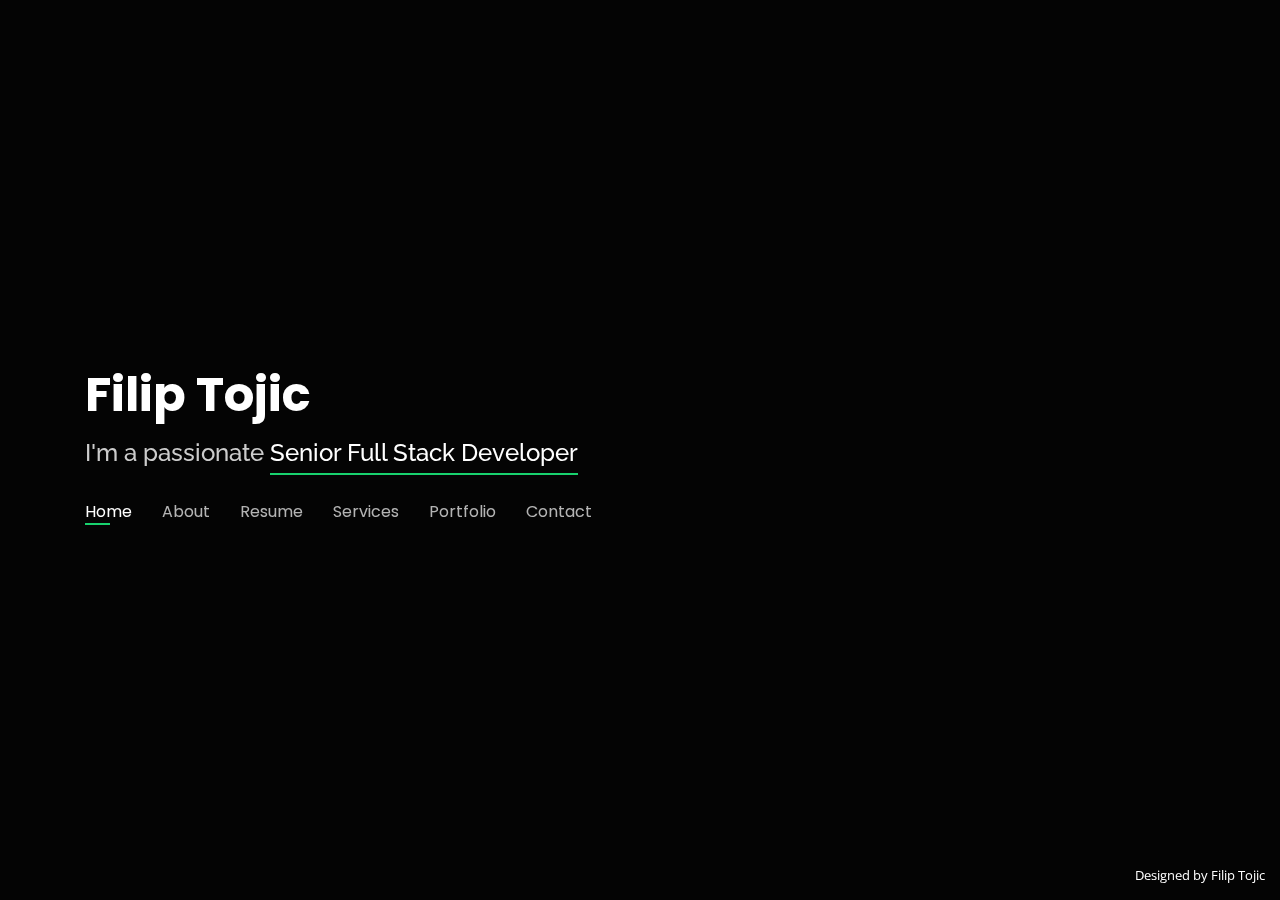
==== Filip Tojic/index.html @ d5a3f1e0 "Add files via upload" ====
<!DOCTYPE html>
<html lang="en">

<head>
  <meta charset="utf-8">
  <meta content="width=device-width, initial-scale=1.0" name="viewport">

  <title>Filip Tojic Portfolio</title>
  <meta content="" name="description">
  <meta content="" name="keywords">

  <!-- Favicons -->
  <link href="assets/img/favicon.png" rel="icon">
  <link href="assets/img/apple-touch-icon.png" rel="apple-touch-icon">

  <!-- Google Fonts -->
  <link href="https://fonts.googleapis.com/css?family=Open+Sans:300,300i,400,400i,600,600i,700,700i|Raleway:300,300i,400,400i,500,500i,600,600i,700,700i|Poppins:300,300i,400,400i,500,500i,600,600i,700,700i" rel="stylesheet">

  <!-- Vendor CSS Files -->
  <link href="assets/vendor/bootstrap/css/bootstrap.min.css" rel="stylesheet">
  <link href="assets/vendor/icofont/icofont.min.css" rel="stylesheet">
  <link href="assets/vendor/remixicon/remixicon.css" rel="stylesheet">
  <link href="assets/vendor/owl.carousel/assets/owl.carousel.min.css" rel="stylesheet">
  <link href="assets/vendor/boxicons/css/boxicons.min.css" rel="stylesheet">
  <link href="assets/vendor/venobox/venobox.css" rel="stylesheet">

  <!-- Template Main CSS File -->
  <link href="assets/css/style.css" rel="stylesheet">

  <!-- =======================================================
  * Template Name: Personal - v2.5.1
  * Template URL: https://bootstrapmade.com/personal-free-resume-bootstrap-template/
  * Author: BootstrapMade.com
  * License: https://bootstrapmade.com/license/
  ======================================================== -->
</head>

<body>

  <!-- ======= Header ======= -->
  <header id="header" class="header-tops">
    <div class="container">

      <h1><a href="index.html">Filip Tojic</a></h1>
      <!-- Uncomment below if you prefer to use an image logo -->
      <!-- <a href="index.html" class="mr-auto"><img src="assets/img/logo.png" alt="" class="img-fluid"></a> -->
      <h2>I'm a passionate <span>Senior Full Stack Developer

      <nav class="nav-menu d-none d-lg-block">
        <ul>
          <li class="active"><a href="#header">Home</a></li>
          <li><a href="#about">About</a></li>
          <li><a href="#resume">Resume</a></li>
          <li><a href="#services">Services</a></li>
          <li><a href="#portfolio">Portfolio</a></li>
          <li><a href="#contact">Contact</a></li>
        </ul>
      </nav><!-- .nav-menu -->

  </header><!-- End Header -->

  <!-- ======= About Section ======= -->
  <section id="about" class="about">

    <!-- ======= About Me ======= -->
    <div class="about-me container">

      <div class="section-title">
        <h2>About</h2>
        <p>Learn more about me</p>
      </div>

      <div class="row">
        <div class="col-lg-4" data-aos="fade-right">
          <img src="assets/img/me.jfif" class="img-fluid" alt="">
        </div>
        <div class="col-lg-8 pt-4 pt-lg-0 content" data-aos="fade-left">
          <h3>Senior Full Stack Developer</h3>
          <p class="font-italic">
            I am a full stack developer with several years of practical experience in the field of web & mobile app development.
            A good team player who is proactive in communication, disciplined and punctual person in work
          </p>
          <div class="row">
            <div class="col-lg-6">
              <ul>
                <li><i class="icofont-rounded-right"></i> <strong>City:</strong> Novi Sad Metropolitan Area</li>
              </ul>
            </div>
            <div class="col-lg-6">
              <ul>
                <li><i class="icofont-rounded-right"></i> <strong>Email:</strong> email@example.com</li>
              </ul>
            </div>
          </div>
        </div>
      </div>

    </div><!-- End About Me -->

    <!-- ======= Skills  ======= -->
    <div class="skills container">

      <div class="section-title">
        <h2>Skills</h2>
      </div>

      <div class="row skills-content">

        <div class="col-lg-6">

          <div class="progress">
            <span class="skill">React <i class="val">100%</i></span>
            <div class="progress-bar-wrap">
              <div class="progress-bar" role="progressbar" aria-valuenow="100" aria-valuemin="0" aria-valuemax="100"></div>
            </div>
          </div>

          <div class="progress">
            <span class="skill">Vue <i class="val">90%</i></span>
            <div class="progress-bar-wrap">
              <div class="progress-bar" role="progressbar" aria-valuenow="90" aria-valuemin="0" aria-valuemax="100"></div>
            </div>
          </div>

          <div class="progress">
            <span class="skill">Angular <i class="val">95%</i></span>
            <div class="progress-bar-wrap">
              <div class="progress-bar" role="progressbar" aria-valuenow="95" aria-valuemin="0" aria-valuemax="100"></div>
            </div>
          </div>

        </div>

        <div class="col-lg-6">

          <div class="progress">
            <span class="skill">Node.js <i class="val">80%</i></span>
            <div class="progress-bar-wrap">
              <div class="progress-bar" role="progressbar" aria-valuenow="80" aria-valuemin="0" aria-valuemax="100"></div>
            </div>
          </div>

          <div class="progress">
            <span class="skill">Laravel <i class="val">90%</i></span>
            <div class="progress-bar-wrap">
              <div class="progress-bar" role="progressbar" aria-valuenow="90" aria-valuemin="0" aria-valuemax="100"></div>
            </div>
          </div>

          <div class="progress">
            <span class="skill">HTML/CSS <i class="val">90%</i></span>
            <div class="progress-bar-wrap">
              <div class="progress-bar" role="progressbar" aria-valuenow="90" aria-valuemin="0" aria-valuemax="100"></div>
            </div>
          </div>

        </div>

      </div>

    </div><!-- End Skills -->
  </section><!-- End About Section -->

  <!-- ======= Resume Section ======= -->
  <section id="resume" class="resume">
    <div class="container">

      <div class="section-title">
        <h2>Resume</h2>
        <p>Check My Resume</p>
      </div>

      <div class="row">
        <div class="col-lg-6">

          <h3 class="resume-title">Education</h3>
          <div class="resume-item">
            <h4>Bachelor's degree, Computer Science</h4>
            <h5>2005 - 2010</h5>
            <p><em>University of Belgrade</em></p>
          </div>
        </div>
        <div class="col-lg-6">
          <h3 class="resume-title">Professional Experience</h3>
          <div class="resume-item">
            <h4>Senior Full Stack Developer</h4>
            <h5>Aug 2019 - Present</h5>
            <p><em>Self Employed </em></p>
            <p>
            <ul>
              <li>Gained hands-on expertise in Bootstrap, Foundation, Express, and similar back-end Node.js as well as front-end presentation frameworks web application frameworks</li>
              <li>Conducted unit and load testing for high profile customer-facing applications, which reduced system failure rate by 70%</li>
              <li>Developed full-stack applications across various platforms using the latest industry-adopted technologies and frameworks</li>
              <li>Played a key role in the development, improvement, and operation of web-based software</li>
              <p>Skills: JavaScript, TypeScript, Node.js, Express.js, Nest.js, React, Angular, Laravel</p>
            </ul>
            </p>
          </div>
          <div class="resume-item">
            <h4> Web Developer</h4>
            <h5>Jun 2017 - May 2019</h5>
            <p><em>LambdaWorks</em></p>
            <p>
            <ul>
              <li>Built the architecture of an eCommerce platform from scratch using Symfony</li>
              <li>Worked on SaaS, CRM platforms based on Bootstrap, jQuery as well as Laravel</li>
              <li>Worked on building some front-end projects using Angular based on mockups</li>
              <p>Skills: JavaScript, PHP, Angular, Laravel, Symfony, Bootstrap, jQuery</p>
            </ul>
            </p>
          </div>
        <div class="resume-item">
          <h4>Full Stack Developer</h4>
          <h5>Jan 2015 - Mar 2017</h5>
          <p><em>TNation</em></p>
          <p>
          <ul>
            <li>Ensure applications security and ability to interact with multiple APIs and databases</li>
            <li> Design and create a knowledge management platform on a knowledge graph, utilizing a range of technologies, including Node.js, Typescript, React, and Mobx</li>
            <li> Develop 2+ full-stack web applications to analyze and process data for different clients</li>
            <li>Work closely with app development team including project and product manager, developers, and QA to determine problems, testing methods, and best practices</li>
            <li>Optimize the company’s complaint handling process by creating and delivering highly efficient app-based solutions</li>
            <li>Develop and implement a standalone data extraction “agent” and main-application features for a financial product</li>
            <p>Skills: JavaScript, TypeScript, PHP, Laravel, Vue.js, React</p>
          </ul>
          </p>
        </div>
    </div>
  </section><!-- End Resume Section -->

  <!-- ======= Services Section ======= -->
  <section id="services" class="services">
    <div class="container">

      <div class="section-title">
        <h2>Services</h2>
        <p>My Services</p>
      </div>

      <div class="row">
        <div class="col-lg-4 col-md-6 d-flex align-items-stretch">
          <div class="icon-box">
            <div class="icon"><i class="bx bxl-dribbble"></i></div>
            <h4><a href="">Front End Developement</a></h4>
            <p>
              <ul style="text-align: left;">
                <li>React, Next.js, Gatsby</li>
                <li>Vue, Nuxt.js, Vuetify</li>
                <li>Angular, Angular.js, Angular-material</li>
                <li>Tailwind CSS, Boostrap</li>
                <li>HTML5, CSS3, SCSS, Less, jQuery</li>
              </ul>
            </p>
          </div>
        </div>

        <div class="col-lg-4 col-md-6 d-flex align-items-stretch mt-4 mt-md-0">
          <div class="icon-box">
            <div class="icon"><i class="bx bx-file"></i></div>
            <h4><a href="">Back End Developement</a></h4>
            <p>
              <ul style="text-align: left;">
                <li>Node.js, Express.js, Nest.js, Loopback.io</li>
                <li>Laravel, Symfony, CodeIgniter</li>
                <li>MongoDB, MySQL, PostgreSQL</li>
              </ul>
            </p>
          </div>
        </div>

        <div class="col-lg-4 col-md-6 d-flex align-items-stretch mt-4 mt-lg-0">
          <div class="icon-box">
            <div class="icon"><i class="bx bx-tachometer"></i></div>
            <h4><a href="">Other</a></h4>
            <p>
              <ul style="text-align: left;">
                <li>CI/CD implementation</li>
                <li>TDD: Jest, Mocha, Cypress</li>
                <li>Docker, Kubernetes</li>
              </ul>
            </p>
          </div>
        </div>

      </div>

    </div>
  </section><!-- End Services Section -->

  <!-- ======= Portfolio Section ======= -->
  <section id="portfolio" class="portfolio">
    <div class="container">

      <div class="section-title">
        <h2>Portfolio</h2>
        <p>My Works</p>
      </div>

      <div class="row">
        <div class="col-lg-12 d-flex justify-content-center">
          <ul id="portfolio-flters">
            <li data-filter="*" class="filter-active">All</li>
            <li data-filter=".vue">Vue</li>
            <li data-filter=".react">React</li>
            <li data-filter=".angular">Angular</li>
          </ul>
        </div>
      </div>

      <div class="row portfolio-container">

        <div class="col-lg-4 col-md-6 portfolio-item vue">
          <div class="portfolio-wrap">
            <img src="assets/img/portfolio/1.png" class="img-fluid" alt="">
            <div class="portfolio-info">
              <h4>Vue-Driver-Mng</h4>
              <div class="portfolio-links">
                <a href="assets/img/portfolio/1.png" data-gall="portfolioGallery" class="venobox"><i class="bx bx-plus"></i></a>
              </div>
            </div>
          </div>
        </div>

        <div class="col-lg-4 col-md-6 portfolio-item vue">
          <div class="portfolio-wrap">
            <img src="assets/img/portfolio/2.png" class="img-fluid" alt="">
            <div class="portfolio-info">
              <h4>Vue-Driver-Mng</h4>
              <div class="portfolio-links">
                <a href="assets/img/portfolio/2.png" data-gall="portfolioGallery" class="venobox"><i class="bx bx-plus"></i></a>
              </div>
            </div>
          </div>
        </div>

        <div class="col-lg-4 col-md-6 portfolio-item vue">
          <div class="portfolio-wrap">
            <img src="assets/img/portfolio/3.png" class="img-fluid" alt="">
            <div class="portfolio-info">
              <h4>Vue-Driver-Mng</h4>
              <div class="portfolio-links">
                <a href="assets/img/portfolio/3.png" data-gall="portfolioGallery" class="venobox"><i class="bx bx-plus"></i></a>
              </div>
            </div>
          </div>
        </div>

        <div class="col-lg-4 col-md-6 portfolio-item react">
          <div class="portfolio-wrap">
            <img src="assets/img/portfolio/4.png" class="img-fluid" alt="">
            <div class="portfolio-info">
              <h4>React Dashboard</h4>
              <div class="portfolio-links">
                <a href="assets/img/portfolio/4.png" data-gall="portfolioGallery" class="venobox"><i class="bx bx-plus"></i></a>
              </div>
            </div>
          </div>
        </div>

        <div class="col-lg-4 col-md-6 portfolio-item react">
          <div class="portfolio-wrap">
            <img src="assets/img/portfolio/5.png" class="img-fluid" alt="">
            <div class="portfolio-info">
              <h4>React Dashboard</h4>
              <div class="portfolio-links">
                <a href="assets/img/portfolio/5.png" data-gall="portfolioGallery" class="venobox"><i class="bx bx-plus"></i></a>
              </div>
            </div>
          </div>
        </div>

        <div class="col-lg-4 col-md-6 portfolio-item react">
          <div class="portfolio-wrap">
            <img src="assets/img/portfolio/6.png" class="img-fluid" alt="">
            <div class="portfolio-info">
              <h4>React Dashboard</h4>
              <div class="portfolio-links">
                <a href="assets/img/portfolio/6.png" data-gall="portfolioGallery" class="venobox"><i class="bx bx-plus"></i></a>
              </div>
            </div>
          </div>
        </div>

        <div class="col-lg-4 col-md-6 portfolio-item angular">
          <div class="portfolio-wrap">
            <img src="assets/img/portfolio/7.png" class="img-fluid" alt="">
            <div class="portfolio-info">
              <h4>Angular-Saas</h4>
              <div class="portfolio-links">
                <a href="assets/img/portfolio/7.png" data-gall="portfolioGallery" class="venobox"><i class="bx bx-plus"></i></a>
              </div>
            </div>
          </div>
        </div>

        <div class="col-lg-4 col-md-6 portfolio-item angular">
          <div class="portfolio-wrap">
            <img src="assets/img/portfolio/8.png" class="img-fluid" alt="">
            <div class="portfolio-info">
              <h4>Angular-Saas</h4>
              <div class="portfolio-links">
                <a href="assets/img/portfolio/8.png" data-gall="portfolioGallery" class="venobox"><i class="bx bx-plus"></i></a>
              </div>
            </div>
          </div>
        </div>

        <div class="col-lg-4 col-md-6 portfolio-item angular">
          <div class="portfolio-wrap">
            <img src="assets/img/portfolio/9.png" class="img-fluid" alt="">
            <div class="portfolio-info">
              <h4>Angular-Saas</h4>
              <div class="portfolio-links">
                <a href="assets/img/portfolio/9.png" data-gall="portfolioGallery" class="venobox"><i class="bx bx-plus"></i></a>
              </div>
            </div>
          </div>
        </div>
        </div>

      </div>

    </div>
  </section><!-- End Portfolio Section -->

  <!-- ======= Contact Section ======= -->
  <section id="contact" class="contact">
    <div class="container">

      <div class="section-title">
        <h2>Contact</h2>
        <p>Contact Me</p>
      </div>

      <div class="row mt-2">

        <div class="col-md-6 d-flex align-items-stretch">
          <div class="info-box">
            <i class="bx bx-map"></i>
            <h3>My Address</h3>
            <p>Novi Sad Metropolitan Area</p>
          </div>
        </div>

        <div class="col-md-6 mt-4 mt-md-0 d-flex align-items-stretch">
          <div class="info-box">
            <i class="bx bx-share-alt"></i>
            <h3>LinkedIn Profile</h3>
            <div class="social-links">
              <a href="#" class="linkedin"><i class="icofont-linkedin"></i>https://www.linkedin.com/in/filip-tojic</a>
            </div>
          </div>
        </div>

        <div class="col-md-6 mt-4 d-flex align-items-stretch">
          <div class="info-box">
            <i class="bx bx-envelope"></i>
            <h3>Email Me</h3>
            <p>email@example.com</p>
          </div>
        </div>
        <div class="col-md-6 mt-4 d-flex align-items-stretch">
          <div class="info-box">
            <i class="bx bx-phone-call"></i>
            <h3>Call Me</h3>
            <p>?</p>
          </div>
        </div>
      </div>

    </div>
  </section><!-- End Contact Section -->

  <div class="credits">
    <!-- All the links in the footer should remain intact. -->
    <!-- You can delete the links only if you purchased the pro version. -->
    <!-- Licensing information: https://bootstrapmade.com/license/ -->
    <!-- Purchase the pro version with working PHP/AJAX contact form: https://bootstrapmade.com/personal-free-resume-bootstrap-template/ -->
    Designed by Filip Tojic
  </div>

  <!-- Vendor JS Files -->
  <script src="assets/vendor/jquery/jquery.min.js"></script>
  <script src="assets/vendor/bootstrap/js/bootstrap.bundle.min.js"></script>
  <script src="assets/vendor/jquery.easing/jquery.easing.min.js"></script>
  <script src="assets/vendor/php-email-form/validate.js"></script>
  <script src="assets/vendor/waypoints/jquery.waypoints.min.js"></script>
  <script src="assets/vendor/counterup/counterup.min.js"></script>
  <script src="assets/vendor/owl.carousel/owl.carousel.min.js"></script>
  <script src="assets/vendor/isotope-layout/isotope.pkgd.min.js"></script>
  <script src="assets/vendor/venobox/venobox.min.js"></script>

  <!-- Template Main JS File -->
  <script src="assets/js/main.js"></script>

</body>

</html>
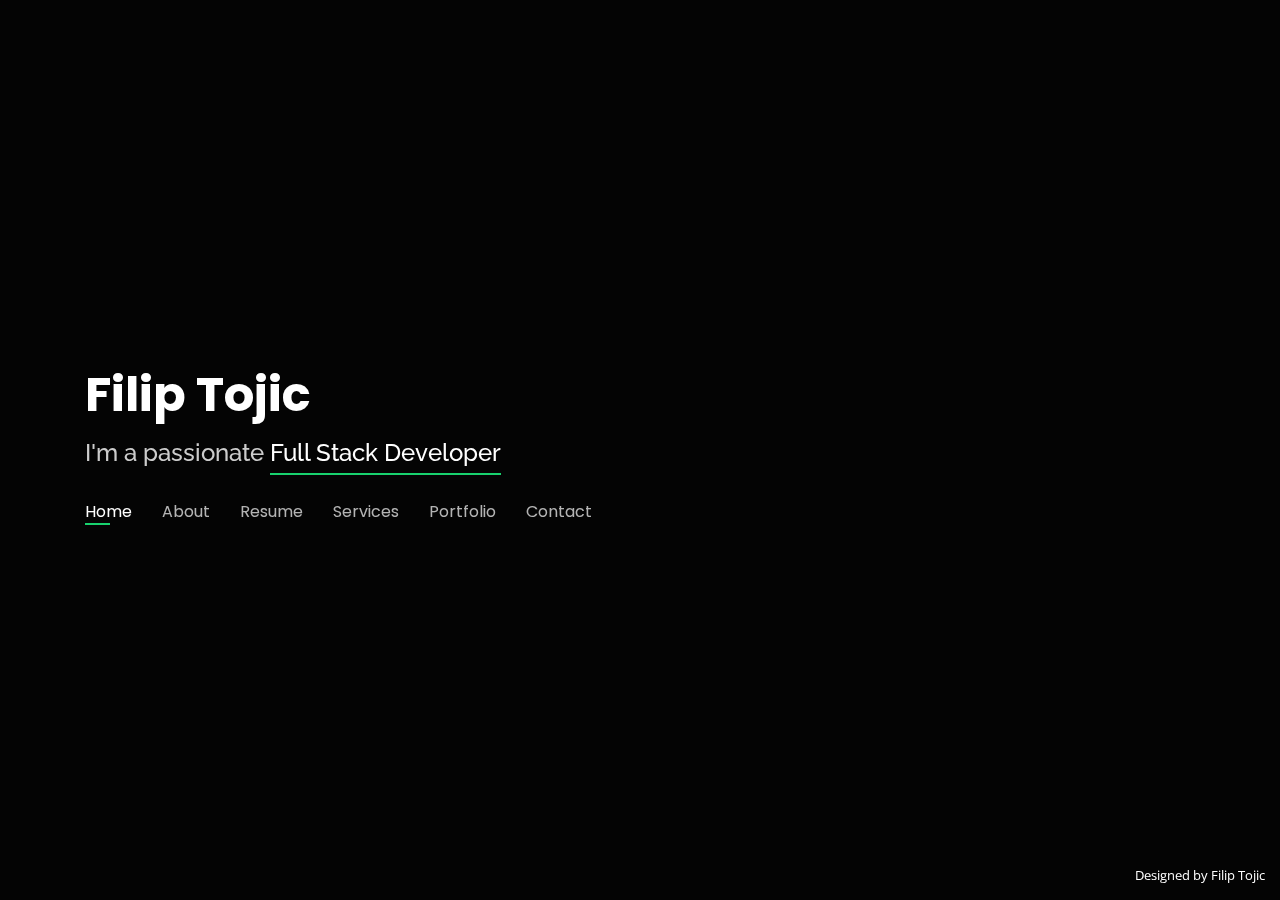
==== commit de4b6319: "Update index.html" ====
--- a/Filip Tojic/index.html
+++ b/Filip Tojic/index.html
@@ -44,7 +44,7 @@
       <h1><a href="index.html">Filip Tojic</a></h1>
       <!-- Uncomment below if you prefer to use an image logo -->
       <!-- <a href="index.html" class="mr-auto"><img src="assets/img/logo.png" alt="" class="img-fluid"></a> -->
-      <h2>I'm a passionate <span>Senior Full Stack Developer
+      <h2>I'm a passionate <span> Full Stack Developer
 
       <nav class="nav-menu d-none d-lg-block">
         <ul>
@@ -116,9 +116,9 @@
           </div>
 
           <div class="progress">
-            <span class="skill">Vue <i class="val">90%</i></span>
-            <div class="progress-bar-wrap">
-              <div class="progress-bar" role="progressbar" aria-valuenow="90" aria-valuemin="0" aria-valuemax="100"></div>
+            <span class="skill">Vue <i class="val">100%</i></span>
+            <div class="progress-bar-wrap">
+              <div class="progress-bar" role="progressbar" aria-valuenow="100" aria-valuemin="0" aria-valuemax="100"></div>
             </div>
           </div>
 
@@ -134,23 +134,23 @@
         <div class="col-lg-6">
 
           <div class="progress">
-            <span class="skill">Node.js <i class="val">80%</i></span>
-            <div class="progress-bar-wrap">
-              <div class="progress-bar" role="progressbar" aria-valuenow="80" aria-valuemin="0" aria-valuemax="100"></div>
-            </div>
-          </div>
-
-          <div class="progress">
-            <span class="skill">Laravel <i class="val">90%</i></span>
-            <div class="progress-bar-wrap">
-              <div class="progress-bar" role="progressbar" aria-valuenow="90" aria-valuemin="0" aria-valuemax="100"></div>
-            </div>
-          </div>
-
-          <div class="progress">
-            <span class="skill">HTML/CSS <i class="val">90%</i></span>
-            <div class="progress-bar-wrap">
-              <div class="progress-bar" role="progressbar" aria-valuenow="90" aria-valuemin="0" aria-valuemax="100"></div>
+            <span class="skill">Node.js <i class="val">98%</i></span>
+            <div class="progress-bar-wrap">
+              <div class="progress-bar" role="progressbar" aria-valuenow="98" aria-valuemin="0" aria-valuemax="100"></div>
+            </div>
+          </div>
+
+          <div class="progress">
+            <span class="skill">Laravel <i class="val">95%</i></span>
+            <div class="progress-bar-wrap">
+              <div class="progress-bar" role="progressbar" aria-valuenow="95" aria-valuemin="0" aria-valuemax="100"></div>
+            </div>
+          </div>
+
+          <div class="progress">
+            <span class="skill">HTML/CSS <i class="val">100%</i></span>
+            <div class="progress-bar-wrap">
+              <div class="progress-bar" role="progressbar" aria-valuenow="100" aria-valuemin="0" aria-valuemax="100"></div>
             </div>
           </div>
 
@@ -495,4 +495,4 @@
 
 </body>
 
-</html>+</html>
